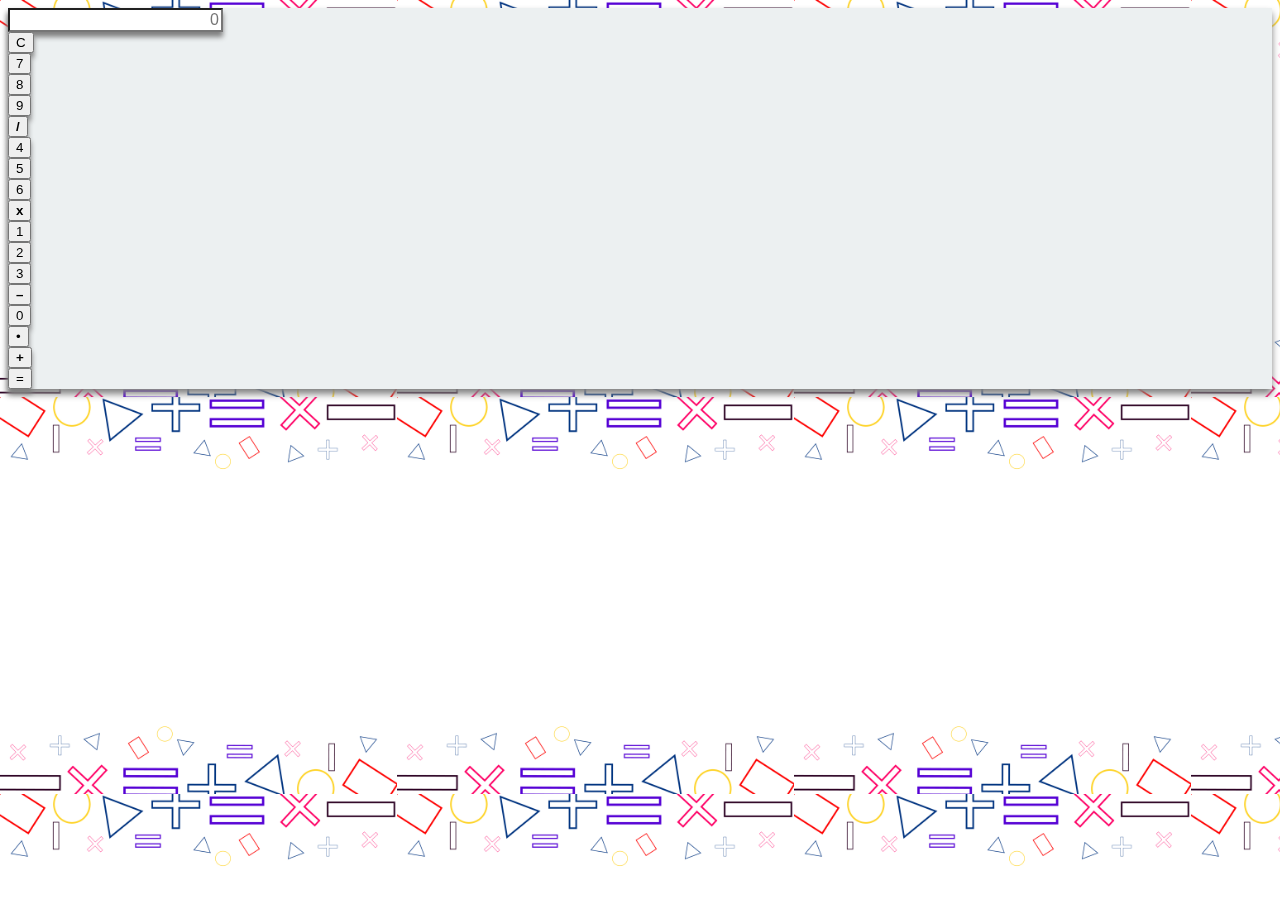
==== index.html @ 1ccdc7ad "finished" ====
<!DOCTYPE html>
<html lang="en">

<head>
    <meta charset="UTF-8">
    <meta http-equiv="X-UA-Compatible" content="IE=edge">
    <meta name="viewport" content="width=device-width, initial-scale=1.0">
    <title>Calculator</title>
    <!--for Animation -->
    <link href="https://unpkg.com/aos@2.3.1/dist/aos.css" rel="stylesheet">

    <!-- Bootstrap -->
    <link href="https://cdn.jsdelivr.net/npm/bootstrap@5.3.0-alpha1/dist/css/bootstrap.min.css" rel="stylesheet"
        integrity="sha384-GLhlTQ8iRABdZLl6O3oVMWSktQOp6b7In1Zl3/Jr59b6EGGoI1aFkw7cmDA6j6gD" crossorigin="anonymous">

    <!-- custom CSS added here -->
    <link rel="stylesheet" href="css/style.css">
</head>

<body>
    <!-- Calculator -->
    <section data-aos="zoom-in" data-aos-duration="700" class="d-flex justify-content-center min-vh-100">
        <div class="calculator  rounded p-3 my-auto h-75 mx-3">

            <!-- Display -->
            <div class="display-input bg-secondary bg-opacity-75 rounded p-2 ">
                <input id="display-input" placeholder="0" class="form-control" value="" type="text">
            </div>
            <!-- Buttons here -->
            <div>
                <!--delete button here-->
                <div class=" mt-3 mb-2">
                    <button id="btn-action-C" class="btn btn-danger mb-1 py-1 px-3">C</button>

                </div>

                <!-- 7, 8, 9, / -->
                <div class="row row-cols-4">
                    <div class="col"><button id="btn-7" value="7" class="btn btn-secondary shadow px-3">7</button></div>
                    <div class="col"><button id="btn-8" value="8" class="btn btn-secondary shadow px-3">8</button></div>
                    <div class="col"><button id="btn-9" value="9" class="btn btn-secondary px-3">9</button></div>
                    <div class="col"><button id="btn-action-divide" value=" / " class="btn-success btn px-3">/</button>
                    </div>
                </div>

                <!-- 4, 5, 6, X -->
                <div class="row row-cols-4 my-2">
                    <div class="col"><button id="btn-4" value="4" class="btn btn-secondary px-3 ">4</button></div>
                    <div class="col"><button id="btn-5" value="5" class="btn btn-secondary px-3">5</button></div>
                    <div class="col"><button id="btn-6" value="6" class="btn btn-secondary px-3">6</button></div>
                    <div class="col"><button id="btn-action-multiply" value=" * "
                            class="btn btn-success px-3">x</button>
                    </div>
                </div>
                <!-- 1, 2, 3, - -->
                <div class="row row-cols-4">
                    <div class="col"><button id="btn-1" value="1" class="btn btn-secondary px-3 ">1</button></div>
                    <div class="col"><button id="btn-2" value="2" class="btn btn-secondary px-3">2</button></div>
                    <div class="col"><button id="btn-3" value="3" class="btn btn-secondary px-3">3</button></div>
                    <div class="col"><button id="btn-action-minus" value=" - " class="btn btn-success px-3">–</button>
                    </div>
                </div>

                <!-- 0, (.), +, = -->
                <div class="row row-cols-4 my-3">
                    <div class="col"><button id="btn-0" value="0" class="btn btn-secondary px-3">0</button></div>
                    <div class="col"><button id="btn-point" value="." class="btn btn-secondary px-3">•</button></div>
                    <div class="col"><button id="btn-action-plus" value=" + " class="btn btn-success px-3">+</button>
                    </div>
                    <div class="col"><button id="btn-action-equal" class="btn btn-secondary px-3">=</button>
                    </div>
                </div>
            </div>

        </div>
    </section>
    <!--for Animation -->
    <script src="https://unpkg.com/aos@2.3.1/dist/aos.js"></script>

    <!-- Custom JS added here -->
    <script src="js/app.js"></script>

</body>

</html>
---- css/style.css ----
body {
    background-image: url(images/math-bg.jpg);
    background-size: contain;
}

button, #display-input {
    box-shadow: grey 0px 5px 5px;
}

section {
    /* backdrop-filter: blur(1px); */
    z-index: calc(-1);
}

.calculator {

    background-color: #ecf0f1;
    box-shadow: gray 0px 5px 7px;

}


/* Input feild */

#display-input {
    /* pointer-events: none; */
    text-align: end !important;
    font-size: medium;
    pointer-events: none;
}

/* Action buttons */
.btn-success {
    font-weight: 700 !important;
}
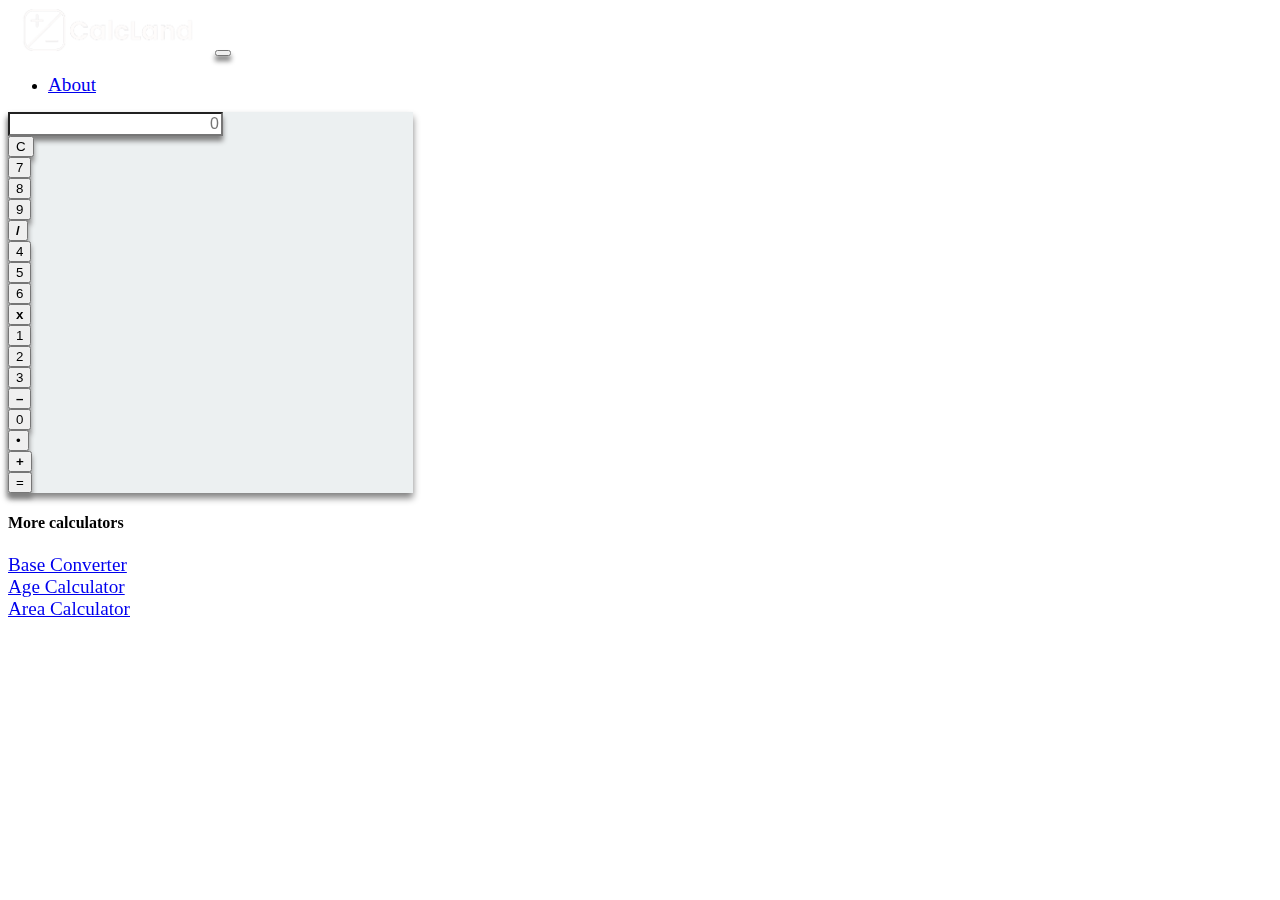
==== commit 519e5246: "Merge pull request #8 from ahmod001/master" ====
--- a/index.html
+++ b/index.html
@@ -5,7 +5,7 @@
     <meta charset="UTF-8">
     <meta http-equiv="X-UA-Compatible" content="IE=edge">
     <meta name="viewport" content="width=device-width, initial-scale=1.0">
-    <title>Calculator</title>
+    <title>CalcLand</title>
     <!--for Animation -->
     <link href="https://unpkg.com/aos@2.3.1/dist/aos.css" rel="stylesheet">
 
@@ -18,62 +18,128 @@
 </head>
 
 <body>
-    <!-- Calculator -->
-    <section data-aos="zoom-in" data-aos-duration="700" class="d-flex justify-content-center min-vh-100">
-        <div class="calculator  rounded p-3 my-auto h-75 mx-3">
-
-            <!-- Display -->
-            <div class="display-input bg-secondary bg-opacity-75 rounded p-2 ">
-                <input id="display-input" placeholder="0" class="form-control" value="" type="text">
-            </div>
-            <!-- Buttons here -->
-            <div>
-                <!--delete button here-->
-                <div class=" mt-3 mb-2">
-                    <button id="btn-action-C" class="btn btn-danger mb-1 py-1 px-3">C</button>
-
-                </div>
-
-                <!-- 7, 8, 9, / -->
-                <div class="row row-cols-4">
-                    <div class="col"><button id="btn-7" value="7" class="btn btn-secondary shadow px-3">7</button></div>
-                    <div class="col"><button id="btn-8" value="8" class="btn btn-secondary shadow px-3">8</button></div>
-                    <div class="col"><button id="btn-9" value="9" class="btn btn-secondary px-3">9</button></div>
-                    <div class="col"><button id="btn-action-divide" value=" / " class="btn-success btn px-3">/</button>
+    <!-- Navbar -->
+    <section>
+        <div class="container-fluid">
+            <nav class="navbar navbar-expand-lg px-xl-3 shadow-sm bg-primary fixed-top ">
+                <div class="container-fluid">
+                    <a class="navbar-brand" href="#"><img src="css/images/logo.png" alt="" style="height:5vh;"></a>
+                    <button class="navbar-toggler" type="button" data-bs-toggle="collapse" data-bs-target="#navbarNav"
+                        aria-controls="navbarNav" aria-expanded="false" aria-label="Toggle navigation">
+                        <span class="navbar-toggler-icon"></span>
+                    </button>
+                    <div class="collapse navbar-collapse d-flex justify-content-end" id="navbarNav">
+                        <ul class="navbar-nav">
+                            <li class="nav-item mx-2">
+                                <a class="nav-link text-light" href="about.html">About</a>
+                            </li>
+                        </ul>
                     </div>
                 </div>
+            </nav>
+            <div>
+    </section>
 
-                <!-- 4, 5, 6, X -->
-                <div class="row row-cols-4 my-2">
-                    <div class="col"><button id="btn-4" value="4" class="btn btn-secondary px-3 ">4</button></div>
-                    <div class="col"><button id="btn-5" value="5" class="btn btn-secondary px-3">5</button></div>
-                    <div class="col"><button id="btn-6" value="6" class="btn btn-secondary px-3">6</button></div>
-                    <div class="col"><button id="btn-action-multiply" value=" * "
-                            class="btn btn-success px-3">x</button>
+    <!-- Calculator -->
+    <section class=" py-5 min-vh-100 calculator-section">
+        <div class="row d-flex align-items-center justify-content-around" style="min-height: 80vh;">
+            <div class="col-md-6 pb-5">
+                <div data-aos="fade-right" class="calculator rounded px-3 py-4  mx-auto">
+
+                    <!-- Display -->
+                    <div class="display-input bg-secondary bg-opacity-75 rounded p-2 ">
+                        <input id="display-input" placeholder="0" class="form-control" value="" type="text">
                     </div>
-                </div>
-                <!-- 1, 2, 3, - -->
-                <div class="row row-cols-4">
-                    <div class="col"><button id="btn-1" value="1" class="btn btn-secondary px-3 ">1</button></div>
-                    <div class="col"><button id="btn-2" value="2" class="btn btn-secondary px-3">2</button></div>
-                    <div class="col"><button id="btn-3" value="3" class="btn btn-secondary px-3">3</button></div>
-                    <div class="col"><button id="btn-action-minus" value=" - " class="btn btn-success px-3">–</button>
-                    </div>
-                </div>
+                    <!-- Buttons here -->
+                    <div>
+                        <!--delete Btn-->
+                        <div class=" mt-3 mb-2">
+                            <button id="btn-action-C" class="btn btn-danger mb-1 py-1 px-3">C</button>
 
-                <!-- 0, (.), +, = -->
-                <div class="row row-cols-4 my-3">
-                    <div class="col"><button id="btn-0" value="0" class="btn btn-secondary px-3">0</button></div>
-                    <div class="col"><button id="btn-point" value="." class="btn btn-secondary px-3">•</button></div>
-                    <div class="col"><button id="btn-action-plus" value=" + " class="btn btn-success px-3">+</button>
-                    </div>
-                    <div class="col"><button id="btn-action-equal" class="btn btn-secondary px-3">=</button>
+                        </div>
+
+                        <!-- 7, 8, 9, / -->
+                        <div class="row row-cols-4">
+                            <div class="col"><button id="btn-7" value="7"
+                                    class="btn btn-secondary shadow px-3">7</button></div>
+                            <div class="col"><button id="btn-8" value="8"
+                                    class="btn btn-secondary shadow px-3">8</button></div>
+                            <div class="col"><button id="btn-9" value="9" class="btn btn-secondary px-3">9</button>
+                            </div>
+                            <div class="col"><button id="btn-action-divide" value=" / "
+                                    class="btn-success btn px-3">/</button>
+                            </div>
+                        </div>
+
+                        <!-- 4, 5, 6, X -->
+                        <div class="row row-cols-4 my-2">
+                            <div class="col"><button id="btn-4" value="4" class="btn btn-secondary px-3 ">4</button>
+                            </div>
+                            <div class="col"><button id="btn-5" value="5" class="btn btn-secondary px-3">5</button>
+                            </div>
+                            <div class="col"><button id="btn-6" value="6" class="btn btn-secondary px-3">6</button>
+                            </div>
+                            <div class="col"><button id="btn-action-multiply" value=" * "
+                                    class="btn btn-success px-3">x</button>
+                            </div>
+                        </div>
+                        <!-- 1, 2, 3, - -->
+                        <div class="row row-cols-4">
+                            <div class="col"><button id="btn-1" value="1" class="btn btn-secondary px-3 ">1</button>
+                            </div>
+                            <div class="col"><button id="btn-2" value="2" class="btn btn-secondary px-3">2</button>
+                            </div>
+                            <div class="col"><button id="btn-3" value="3" class="btn btn-secondary px-3">3</button>
+                            </div>
+                            <div class="col"><button id="btn-action-minus" value=" - "
+                                    class="btn btn-success px-3">–</button>
+                            </div>
+                        </div>
+
+                        <!-- 0, (.), +, = -->
+                        <div class="row row-cols-4 my-3">
+                            <div class="col"><button id="btn-0" value="0" class="btn btn-secondary px-3">0</button>
+                            </div>
+                            <div class="col"><button id="btn-point" value="." class="btn btn-secondary px-3">•</button>
+                            </div>
+                            <div class="col"><button id="btn-action-plus" value=" + "
+                                    class="btn btn-success px-3">+</button>
+                            </div>
+                            <div class="col"><button id="btn-action-equal" class="btn btn-secondary px-3">=</button>
+                            </div>
+                        </div>
                     </div>
                 </div>
             </div>
 
+            <!--Side Nav bar -->
+            <div class=" col-md-6 ">
+                <div data-aos="fade-left" class="row navbar p-0 w-75 shadow mx-auto  rounded ">
+                    <nav class="p-0 bg-white">
+                        <div class="py-3 ">
+                            <h4 class="text-center text-primary">More calculators</h4>
+                        </div>
+                        <div class="border-top p-3 nav-list-item">
+                            <a class="nav-link" href="base-calc.html">Base Converter</a>
+                        </div>
+                        <div class=" p-3 border-top nav-list-item">
+                            <a class="nav-link" href="age-calc.html">Age Calculator</a>
+                        </div>
+
+                        <div class="border-top p-3 nav-list-item">
+                            <a class="nav-link" href="area-calc.html">Area Calculator</a>
+                        </div>
+                    </nav>
+                </div>
+            </div>
         </div>
     </section>
+
+    <!-- Bootstrap JS -->
+    <script src="https://cdn.jsdelivr.net/npm/bootstrap@5.0.2/dist/js/bootstrap.bundle.min.js"
+        integrity="sha384-MrcW6ZMFYlzcLA8Nl+NtUVF0sA7MsXsP1UyJoMp4YLEuNSfAP+JcXn/tWtIaxVXM"
+        crossorigin="anonymous"></script>
+
     <!--for Animation -->
     <script src="https://unpkg.com/aos@2.3.1/dist/aos.js"></script>
 
--- a/css/style.css
+++ b/css/style.css
@@ -1,24 +1,40 @@
 body {
-    background-image: url(images/math-bg.jpg);
-    background-size: contain;
+    overflow-x: hidden;
 }
 
-button, #display-input {
+button,
+#display-input {
     box-shadow: grey 0px 5px 5px;
 }
 
-section {
-    /* backdrop-filter: blur(1px); */
-    z-index: calc(-1);
-}
-
-.calculator {
+/* Navigation Bar */
+.calculator,
+.menue {
 
     background-color: #ecf0f1;
     box-shadow: gray 0px 5px 7px;
 
 }
 
+.nav-list-item:active {
+
+    color: white !important;
+    animation: gradient 100ms linear;
+}
+
+.nav-list-item:hover {
+    background-color: whitesmoke;
+
+}
+
+.navbar a {
+    font-size: larger;
+
+}
+
+.calculator {
+    max-width: 45vh;
+}
 
 /* Input feild */
 
@@ -32,4 +48,28 @@
 /* Action buttons */
 .btn-success {
     font-weight: 700 !important;
+}
+
+/* ACTIVE Button Animation*/
+@keyframes gradient {
+    0% {
+        background: radial-gradient(circle at center, rgb(3, 23, 53) 0%, #fff 0%, #fff 100%);
+    }
+
+    25% {
+        background: radial-gradient(circle at center, rgb(12, 54, 117) 24%, #fff 25%, #fff 100%);
+    }
+
+    50% {
+        background: radial-gradient(circle at center, rgb(36, 111, 222) 49%, #fff 50%, #fff 100%);
+    }
+
+    75% {
+        background: radial-gradient(circle at center, rgb(89, 155, 255) 74%, #fff 75%, #fff 100%);
+    }
+
+    100% {
+        color: #fff;
+        background: radial-gradient(circle at center, #0d6efd 99%, #fff 100%, #fff 100%);
+    }
 }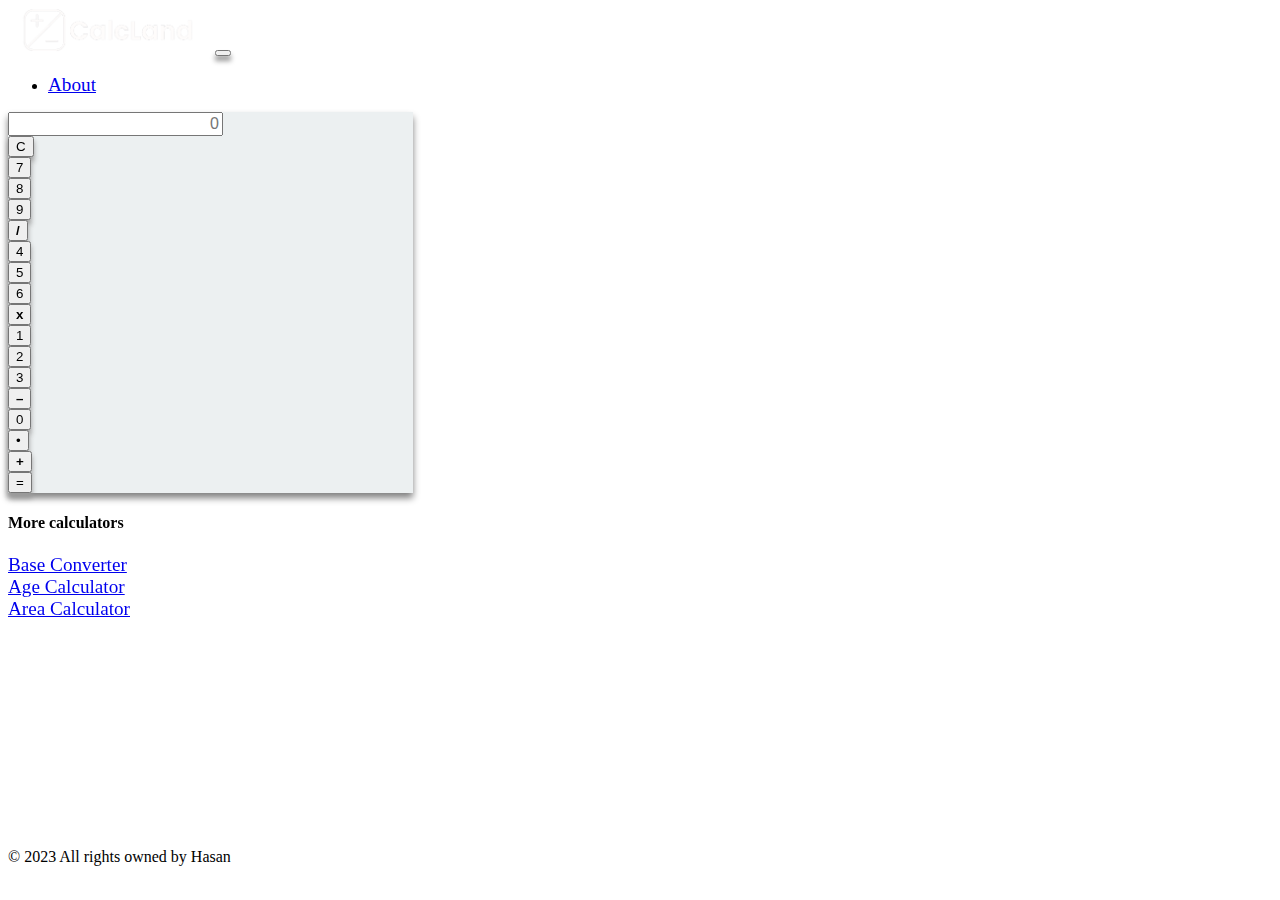
==== commit 3475596d: "fixed glitchs" ====
--- a/index.html
+++ b/index.html
@@ -21,9 +21,10 @@
     <!-- Navbar -->
     <section>
         <div class="container-fluid">
-            <nav class="navbar navbar-expand-lg px-xl-3 shadow-sm bg-primary fixed-top ">
+            <nav class="navbar navbar-expand-lg z-3  px-xl-3 shadow-sm bg-primary fixed-top">
                 <div class="container-fluid">
-                    <a class="navbar-brand" href="#"><img src="css/images/logo.png" alt="" style="height:5vh;"></a>
+                    <a class="navbar-brand" href="index.html"><img src="css/images/logo.png" alt=""
+                            style="height:5vh;"></a>
                     <button class="navbar-toggler" type="button" data-bs-toggle="collapse" data-bs-target="#navbarNav"
                         aria-controls="navbarNav" aria-expanded="false" aria-label="Toggle navigation">
                         <span class="navbar-toggler-icon"></span>
@@ -40,17 +41,18 @@
             <div>
     </section>
 
-    <!-- Calculator -->
-    <section class=" py-5 min-vh-100 calculator-section">
-        <div class="row d-flex align-items-center justify-content-around" style="min-height: 80vh;">
+    <section class=" d-flex align-items-center min-vh-100 calculator-section">
+        <div class="row w-100 d-flex align-items-center justify-content-around" style="min-height: 80vh;">
+             <!-- Calculator -->
             <div class="col-md-6 pb-5">
-                <div data-aos="fade-right" class="calculator rounded px-3 py-4  mx-auto">
+                <div data-aos="fade-right" class="calculator  z-3 border rounded px-3 py-4  mx-auto">
 
                     <!-- Display -->
-                    <div class="display-input bg-secondary bg-opacity-75 rounded p-2 ">
-                        <input id="display-input" placeholder="0" class="form-control" value="" type="text">
+                    <div class="display-input bg-secondary bg-opacity-25 rounded p-2">
+                        <input id="display-input" placeholder="0" class="p-2 shadow-sm z-3 form-control" value="" type="text">
                     </div>
-                    <!-- Buttons here -->
+
+                    <!--All Buttons here -->
                     <div>
                         <!--delete Btn-->
                         <div class=" mt-3 mb-2">
@@ -135,6 +137,11 @@
         </div>
     </section>
 
+    <!-- Footer -->
+    <footer id="footer">
+        <script src="js/footer.js"></script>
+    </footer>
+
     <!-- Bootstrap JS -->
     <script src="https://cdn.jsdelivr.net/npm/bootstrap@5.0.2/dist/js/bootstrap.bundle.min.js"
         integrity="sha384-MrcW6ZMFYlzcLA8Nl+NtUVF0sA7MsXsP1UyJoMp4YLEuNSfAP+JcXn/tWtIaxVXM"
--- a/css/style.css
+++ b/css/style.css
@@ -1,19 +1,19 @@
 body {
     overflow-x: hidden;
 }
-
-button,
-#display-input {
-    box-shadow: grey 0px 5px 5px;
+/* Buttons */
+button {
+    box-shadow: rgb(155, 155, 155) 0px 5px 5px;
 }
-
+button:active {
+    transform: scale(.95);
+    box-shadow: none;
+}
 /* Navigation Bar */
-.calculator,
-.menue {
+.calculator {
 
     background-color: #ecf0f1;
     box-shadow: gray 0px 5px 7px;
-
 }
 
 .nav-list-item:active {
@@ -50,7 +50,7 @@
     font-weight: 700 !important;
 }
 
-/* ACTIVE Button Animation*/
+/* SideBar > ACTIVE Button Animation*/
 @keyframes gradient {
     0% {
         background: radial-gradient(circle at center, rgb(3, 23, 53) 0%, #fff 0%, #fff 100%);
